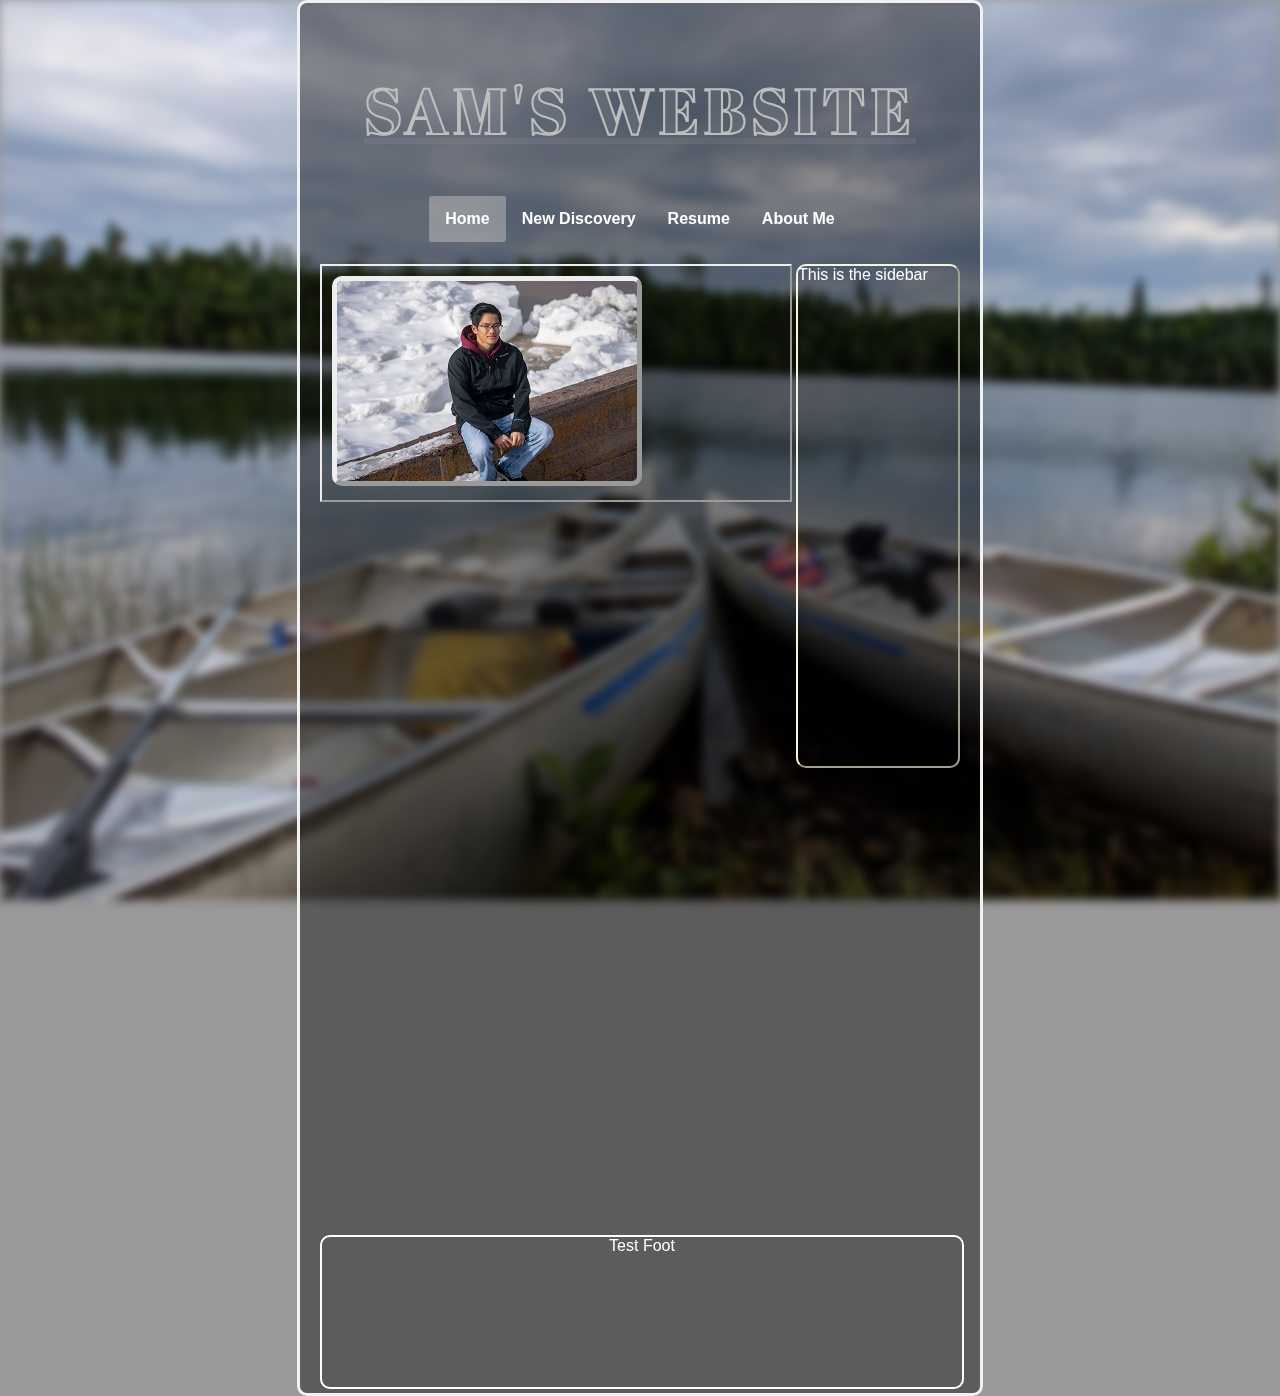
==== public_html/index.html @ 1bfb8dc7 "Added footer and sidebar" ====
<!DOCTYPE HTML>
<html>

    <head>
        <title>HELLO WORLD</title>
        <link rel="stylesheet" href="main.css">
    </head>
    <body>
        <div class="container">
            <div class="bg"></div>
            <h1 class="custom-header">SAM'S WEBSITE</h1>
            <div class="navBar">
                <ul class="nav">
                    <li><a class="active" href="index.html">Home</a></li>
                    <li><a href="news.html">New Discovery</a></li>
                    <li><a href="contact.html">Resume</a></li>
                    <li><a href="about-me.html">About Me</a></li>
                </ul>
            </div>
            <br>
            <div class="mainbody">
                <p>
                  <img class="biopic" src="iceHouseSmall.jpg" >
                </p>
            </div>
            <div class="sidebar">
                <p>This is the sidebar</p>
            </div>
            <div>
            <footer class="testFoot">Test Foot</footer>
            </div>
        </div>
    </body>
</html>
---- public_html/main.css ----
@import url(https://fonts.googleapis.com/css?family=Abril+Fatface);
html body{
    min-height: 150%;
}

html{
    background: rgb(0,0,0,.4);
    background-repeat: no-repeat;
    background-size: cover;
    background-position: center;
    font-family: sans-serif;
    margin: auto;
    height: 100%;
    width: 100%;
}


p{
    color: white;
    text-align: left;
    position: relative;
    margin: 0 auto;
}
body{
    background-color: rgb(0,0,0);
    background-color: rgba(0,0,0, 0.4);
    color: white;
    border: 3px solid #f1f1f1;
    border-radius: 10px;
    max-width: 50%;
    min-width: 50%;
    height: 100%;
    margin: auto;
    padding: 20px;
    text-align: center;
    font-family: sans-serif;
    overflow: auto;
}
ul{
    list-style-type: none;
    margin: 0;
    padding: 0;
    display: inline-block
}
li{
    float: left;
    margin: auto
}
li a{
    display: block;
    font-weight: bold;
    color: white;
    text-align: center;
    padding: 14px 16px;
    text-decoration: none;
    border-radius: 5%;
}

li a:hover{
    background-color: rgb(0,0,0,.5);
}
.bg{
    background: url(boatsSmall.jpg);
    background-attachment: fixed;
    -webkit-filter: blur(5px);
    -moz-filter: blur(5px);
    -o-filter: blur(5px);
    -ms-filter: blur(5px);
    -webkit-backface-visibility: hidden;
    -moz-backface-visibility:    hidden;
    -ms-backface-visibility:     hidden;
    filter: blur(5px);
    position: fixed;
    width: 100%;
    height: 100%;
    top: 0;
    left: 0;
    z-index: -1;
    background-repeat: no-repeat;
    background-size: cover;
    background-position: center;
}
.contact-info{
    text-align: center;
}
.email{
    color: white
}

.email:hover{
    color: rgb(0,0,0,.5);
}

.active{
    background-color: rgb(190,190,190,0.5);
}
.waterfall{
    border-radius: 8px;
    margin-right: 10px;
}
.custom-header{
    font-family: 'Abril Fatface', cursive;
    font-size: 4em;
    color: rgb(190, 190, 190);
    -webkit-text-fill-color: rgb(190,190,190,.1);
    -webkit-text-stroke-width: .1px;
    text-decoration: underline;
    letter-spacing: 5px;
}
.biopic{
    border: 5px;
    border-radius: 10px;
    border-style:outset;
}
.reusme-header{
  float: left;
}
.resume{
  width: 100%;
  height: 100%;
  float: left;
  text-align: left;
  align-content: center;
  font-family: 'Abril Fatface', cursive;
}
.left .right {
  color: #013993;
  width: 20px;
  height: 100%;
}
.left{
  float: left;
}
.right{
  float: right;
}
.stuff{
  display:block;
}
.sidebar{
    border: 2px;
    border-style:outset;
    border-color: beige;
    border-radius: 10px;
    width: 25%;
    height: 500px;
    float: right
}
.mainbody{
    padding: 10px;
    border: 2px;
    border-style: outset;
    float: left;
    min-width: 70%;
    min-height: 70%;
}
.testFoot{
    position: absolute;
    bottom: 0;
    border: 2px;
    border-radius: 10px;
    border-style: solid;
    height: 150px;
    width: 100%;
}
.container{
    position: relative;
    min-height: 98%;
    margin-bottom: 20px;
}
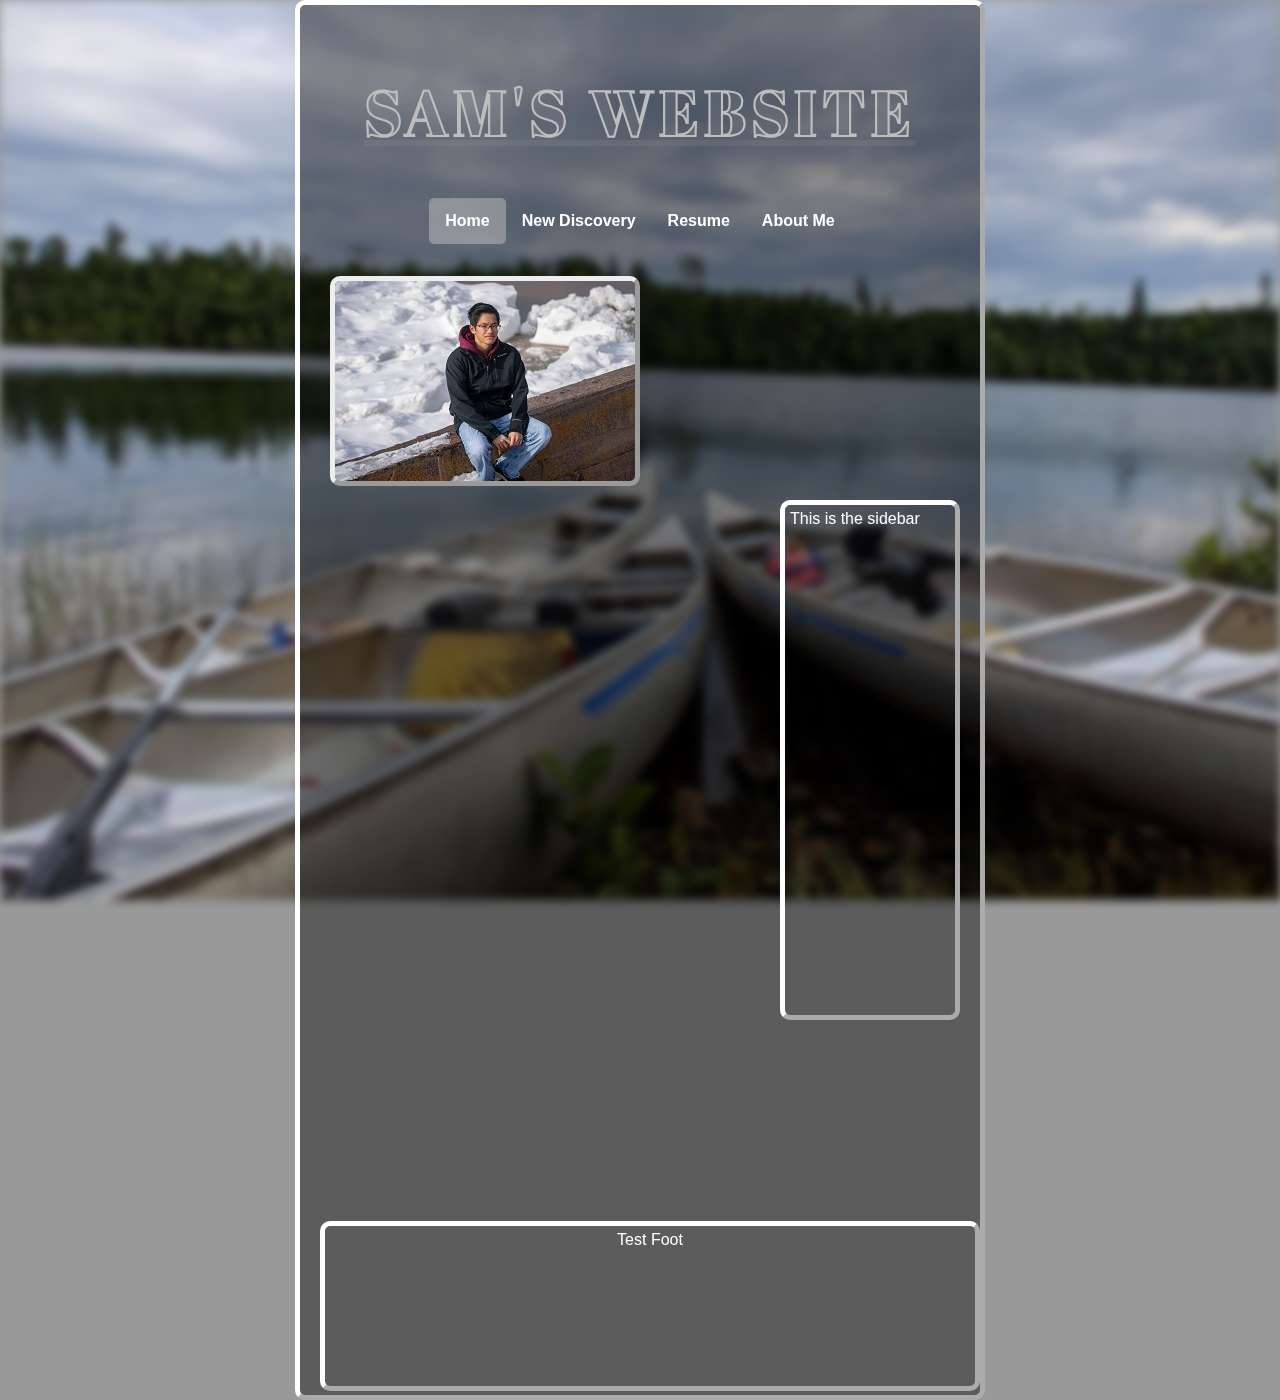
==== commit 8407bd3c: "Reformatted navbar" ====
--- a/public_html/index.html
+++ b/public_html/index.html
@@ -11,10 +11,10 @@
             <h1 class="custom-header">SAM'S WEBSITE</h1>
             <div class="navBar">
                 <ul class="nav">
-                    <li><a class="active" href="index.html">Home</a></li>
-                    <li><a href="news.html">New Discovery</a></li>
-                    <li><a href="contact.html">Resume</a></li>
-                    <li><a href="about-me.html">About Me</a></li>
+                    <li class="options"><a class="active button" href="index.html">Home</a></li>
+                    <li class="options"><a class="button" href="news.html">New Discovery</a></li>
+                    <li class="options"><a class="button" href="contact.html">Resume</a></li>
+                    <li class="options"><a class="button" href="about-me.html">About Me</a></li>
                 </ul>
             </div>
             <br>
--- a/public_html/main.css
+++ b/public_html/main.css
@@ -1,4 +1,5 @@
 @import url(https://fonts.googleapis.com/css?family=Abril+Fatface);
+
 html body{
     min-height: 150%;
 }
@@ -12,6 +13,8 @@
     margin: auto;
     height: 100%;
     width: 100%;
+    min-width: 70%;
+    overflow: auto;
 }
 
 
@@ -25,8 +28,6 @@
     background-color: rgb(0,0,0);
     background-color: rgba(0,0,0, 0.4);
     color: white;
-    border: 3px solid #f1f1f1;
-    border-radius: 10px;
     max-width: 50%;
     min-width: 50%;
     height: 100%;
@@ -34,29 +35,29 @@
     padding: 20px;
     text-align: center;
     font-family: sans-serif;
-    overflow: auto;
+    overflow:visible;
 }
-ul{
+.nav{
     list-style-type: none;
     margin: 0;
     padding: 0;
     display: inline-block
 }
-li{
+.options{
     float: left;
     margin: auto
 }
-li a{
+.button{
     display: block;
     font-weight: bold;
     color: white;
     text-align: center;
     padding: 14px 16px;
     text-decoration: none;
-    border-radius: 5%;
+    border-radius: 5px;
 }
 
-li a:hover{
+.button:hover{
     background-color: rgb(0,0,0,.5);
 }
 .bg{
@@ -80,23 +81,8 @@
     background-size: cover;
     background-position: center;
 }
-.contact-info{
-    text-align: center;
-}
-.email{
-    color: white
-}
-
-.email:hover{
-    color: rgb(0,0,0,.5);
-}
-
 .active{
     background-color: rgb(190,190,190,0.5);
-}
-.waterfall{
-    border-radius: 8px;
-    margin-right: 10px;
 }
 .custom-header{
     font-family: 'Abril Fatface', cursive;
@@ -112,54 +98,29 @@
     border-radius: 10px;
     border-style:outset;
 }
-.reusme-header{
-  float: left;
-}
-.resume{
-  width: 100%;
-  height: 100%;
-  float: left;
-  text-align: left;
-  align-content: center;
-  font-family: 'Abril Fatface', cursive;
-}
-.left .right {
-  color: #013993;
-  width: 20px;
-  height: 100%;
-}
-.left{
-  float: left;
-}
-.right{
-  float: right;
-}
-.stuff{
-  display:block;
+.testFoot, body, .sidebar{
+    border: 5px;
+    border-style:outset;
+    border-color: white;
+    border-radius: 10px;
 }
 .sidebar{
-    border: 2px;
-    border-style:outset;
-    border-color: beige;
-    border-radius: 10px;
     width: 25%;
+    padding: 5px;
     height: 500px;
     float: right
 }
 .mainbody{
     padding: 10px;
-    border: 2px;
-    border-style: outset;
     float: left;
     min-width: 70%;
     min-height: 70%;
+    overflow: visible;
 }
 .testFoot{
     position: absolute;
     bottom: 0;
-    border: 2px;
-    border-radius: 10px;
-    border-style: solid;
+    padding: 5px;
     height: 150px;
     width: 100%;
 }
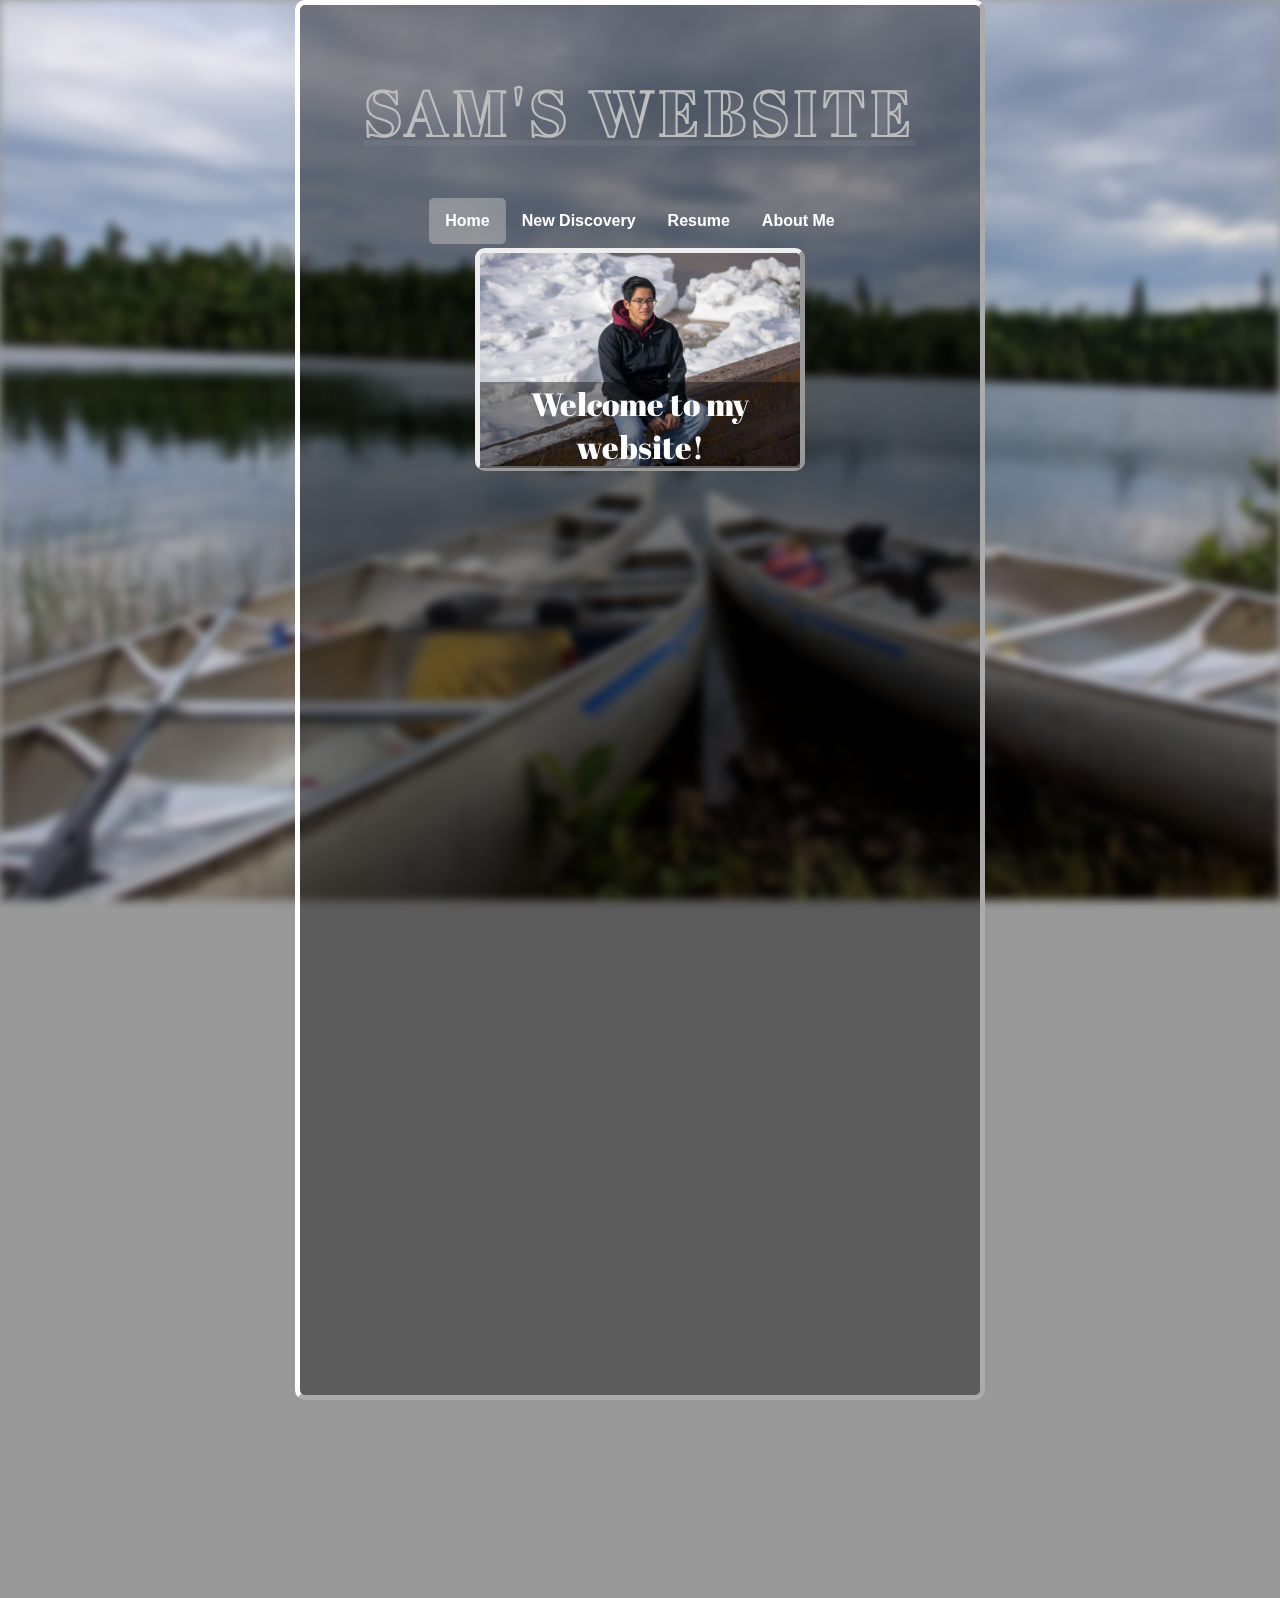
==== commit 0775b3ca: "Removed sidebar and footer" ====
--- a/public_html/index.html
+++ b/public_html/index.html
@@ -6,7 +6,6 @@
         <link rel="stylesheet" href="main.css">
     </head>
     <body>
-        <div class="container">
             <div class="bg"></div>
             <h1 class="custom-header">SAM'S WEBSITE</h1>
             <div class="navBar">
@@ -17,19 +16,13 @@
                     <li class="options"><a class="button" href="about-me.html">About Me</a></li>
                 </ul>
             </div>
-            <br>
             <div class="mainbody">
-                <p>
-                  <img class="biopic" src="iceHouseSmall.jpg" >
-                </p>
+                <div class="welcome">
+                    <img class="biopic" src="iceHouse.jpg">
+                    <div class="caption">Welcome to my website!</div>
+                </div>
+                <br>
             </div>
-            <div class="sidebar">
-                <p>This is the sidebar</p>
-            </div>
-            <div>
-            <footer class="testFoot">Test Foot</footer>
-            </div>
-        </div>
     </body>
 </html>
  --- a/public_html/main.css
+++ b/public_html/main.css
@@ -13,7 +13,7 @@
     margin: auto;
     height: 100%;
     width: 100%;
-    min-width: 70%;
+    min-width: 800px;
     overflow: auto;
 }
 
@@ -97,35 +97,38 @@
     border: 5px;
     border-radius: 10px;
     border-style:outset;
+    width: 50%
 }
-.testFoot, body, .sidebar{
+body{
     border: 5px;
     border-style:outset;
     border-color: white;
     border-radius: 10px;
 }
-.sidebar{
-    width: 25%;
-    padding: 5px;
-    height: 500px;
-    float: right
-}
 .mainbody{
-    padding: 10px;
-    float: left;
-    min-width: 70%;
-    min-height: 70%;
+    min-width: 100%;
+    min-height: 100%;
     overflow: visible;
 }
-.testFoot{
-    position: absolute;
-    bottom: 0;
-    padding: 5px;
-    height: 150px;
-    width: 100%;
-}
 .container{
+    margin: 0;
+    padding: 0;
     position: relative;
     min-height: 98%;
     margin-bottom: 20px;
 }
+.welcome{
+    position: relative;
+    text-align: center;
+    color: white;
+}
+.caption{
+    background: rgb(0,0,0,.4);
+    position: relative;
+    font-family: 'Abril Fatface', cursive;
+    font-size: 2.5vw;
+    width: 50%;
+    height: 25%;
+    left: 25%;
+    bottom: 7.25vw;
+}
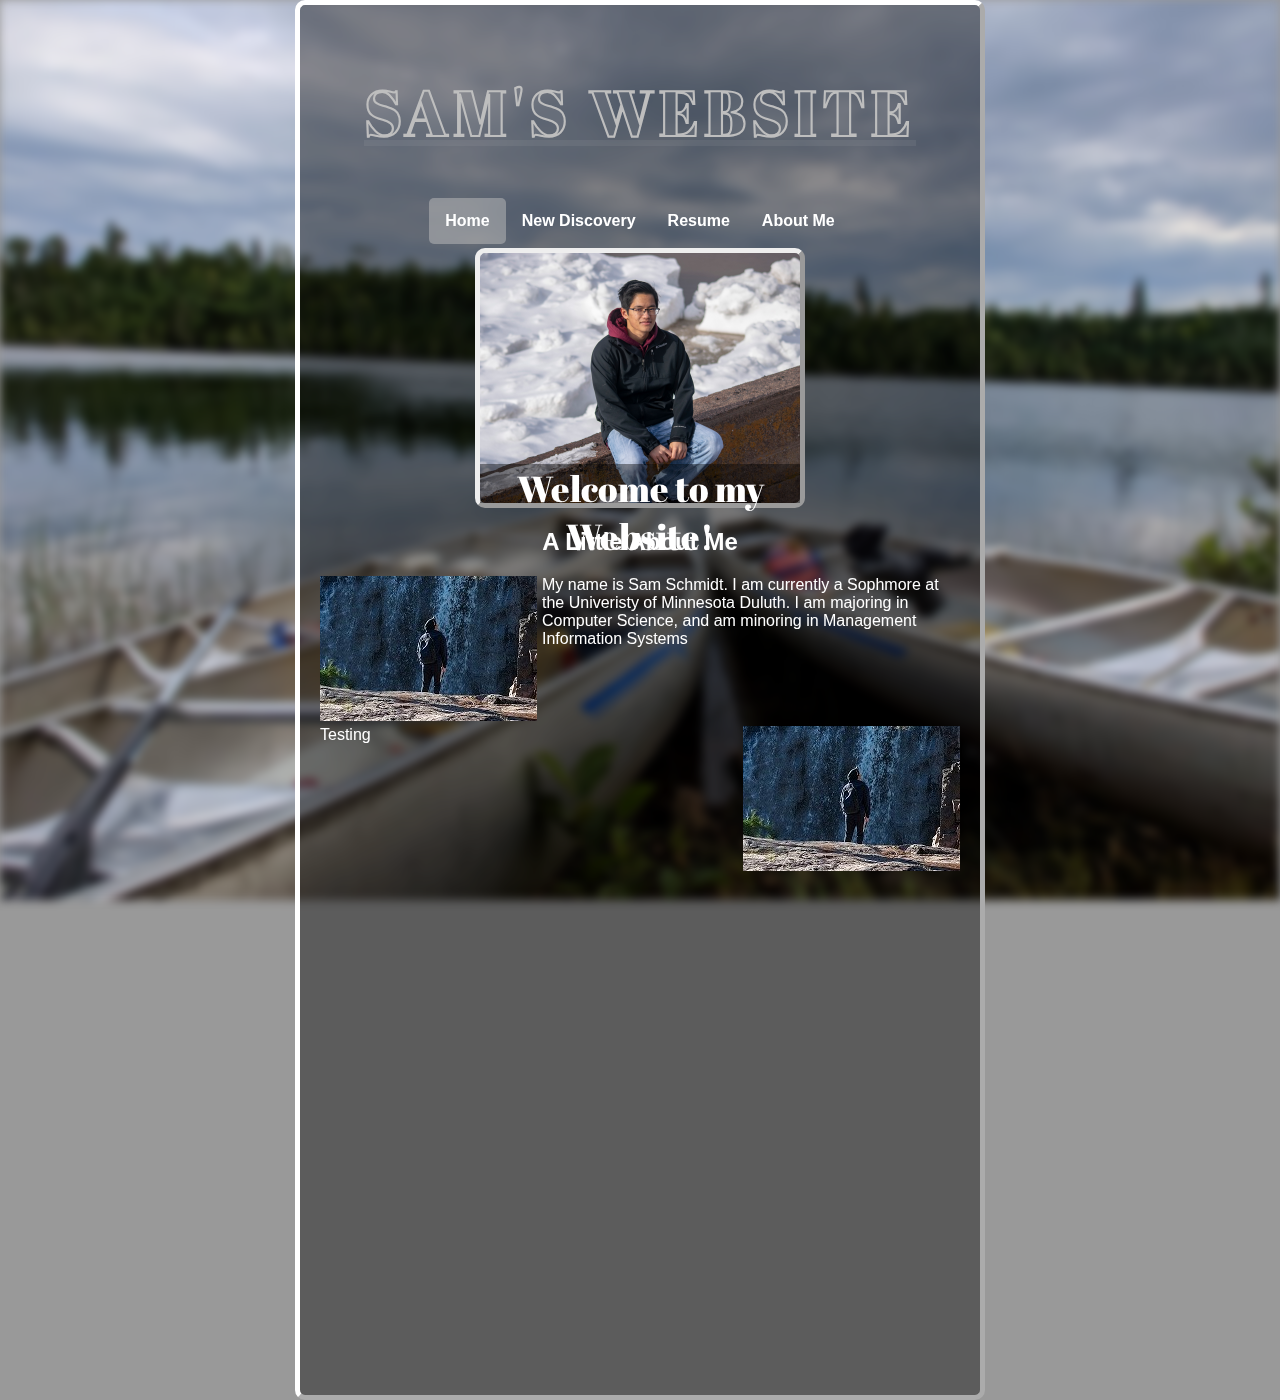
==== commit d0327ccc: "Working on homepage" ====
--- a/public_html/index.html
+++ b/public_html/index.html
@@ -6,23 +6,36 @@
         <link rel="stylesheet" href="main.css">
     </head>
     <body>
+        <div class="container">
             <div class="bg"></div>
             <h1 class="custom-header">SAM'S WEBSITE</h1>
             <div class="navBar">
                 <ul class="nav">
                     <li class="options"><a class="active button" href="index.html">Home</a></li>
-                    <li class="options"><a class="button" href="news.html">New Discovery</a></li>
-                    <li class="options"><a class="button" href="contact.html">Resume</a></li>
+                    <li class="options"><a class="button" href="discovery.html">New Discovery</a></li>
+                    <li class="options"><a class="button" href="resume.html">Resume</a></li>
                     <li class="options"><a class="button" href="about-me.html">About Me</a></li>
                 </ul>
             </div>
             <div class="mainbody">
+                <!--
                 <div class="welcome">
                     <img class="biopic" src="iceHouse.jpg">
                     <div class="caption">Welcome to my website!</div>
                 </div>
-                <br>
+                -->
+                <div class="other">
+                    <p class="otherText">Welcome to my Website!</p>
+                </div>
+                <div>
+                    <h2>A Little About Me</h2>
+                    <p><img src="waterfallSmall.jpg" style="float: left;margin-right: 5px;margin-bottom: 5px;">My name is Sam Schmidt. I am currently a Sophmore at the Univeristy of Minnesota Duluth. I am majoring in Computer Science, and am minoring in Management Information Systems</p>
+                </div>
+                <div style="clear: left">
+                    <p><img src="waterfallSmall.jpg" style="float: right"> Testing</p>
+                </div>
             </div>
+        </div>
     </body>
 </html>
  --- a/public_html/main.css
+++ b/public_html/main.css
@@ -27,6 +27,10 @@
 body{
     background-color: rgb(0,0,0);
     background-color: rgba(0,0,0, 0.4);
+    border: 5px;
+    border-style:outset;
+    border-color: white;
+    border-radius: 10px;
     color: white;
     max-width: 50%;
     min-width: 50%;
@@ -97,13 +101,7 @@
     border: 5px;
     border-radius: 10px;
     border-style:outset;
-    width: 50%
-}
-body{
-    border: 5px;
-    border-style:outset;
-    border-color: white;
-    border-radius: 10px;
+    width: 50%;
 }
 .mainbody{
     min-width: 100%;
@@ -120,6 +118,7 @@
 .welcome{
     position: relative;
     text-align: center;
+    max-height: 350px; 
     color: white;
 }
 .caption{
@@ -132,3 +131,34 @@
     left: 25%;
     bottom: 7.25vw;
 }
+.resumeLink:link{
+    color:aqua
+}
+.resumeLink:visited{
+    color:cornflowerblue
+}
+.other{
+    border: 5px;
+    border-style: outset;
+    border-radius: 10px;
+    background-image: url(iceHouse.jpg);
+    background-size: cover;
+    background-position: center;
+    height: 250px;
+    width: 50%;
+    margin: 0 auto;
+    background-repeat: no-repeat;
+    font-family: 'Abril Fatface', cursive;
+    font-size: 36px;
+    position: relative;
+}
+.otherText{
+    text-align: center;
+    position: absolute;
+    bottom: 0;
+    width: 100%;
+    height: 3vw;
+    background-color: rgba(0,0,0, 0.4);
+    display: table-cell;
+    vertical-align: middle;
+}
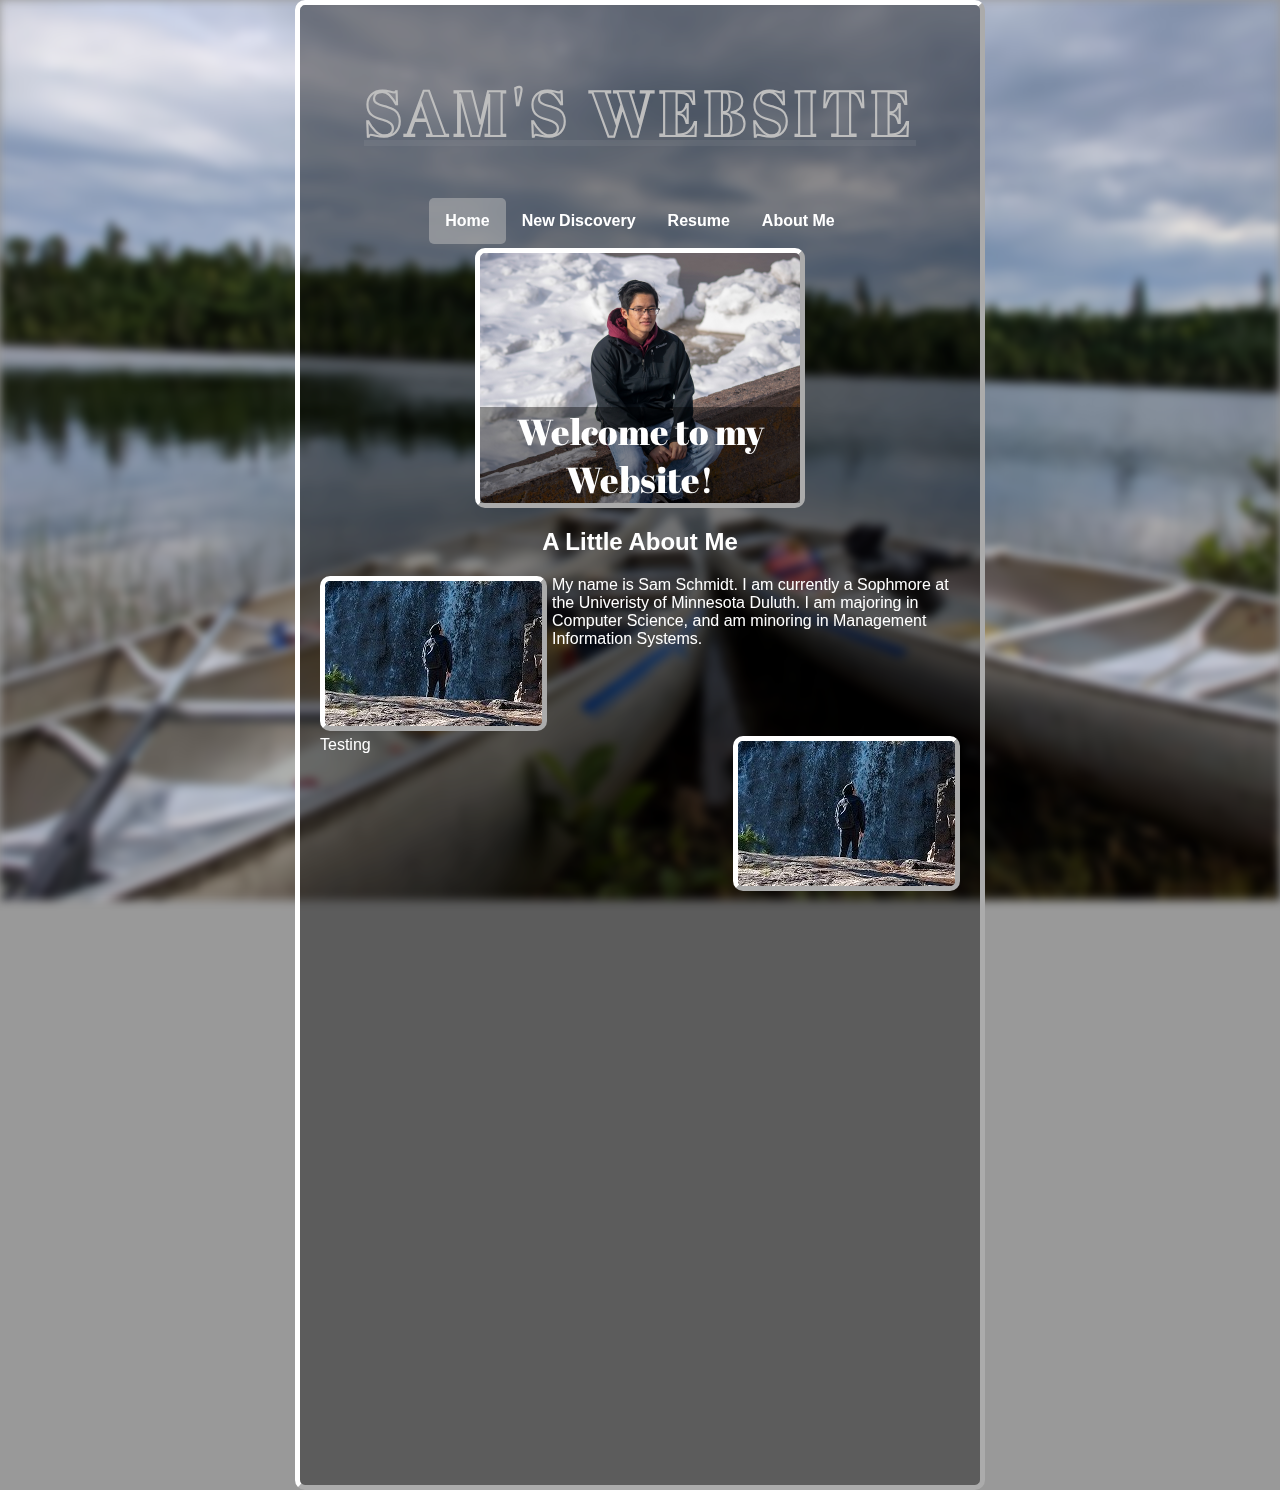
==== commit f0bc2783: "Fixed height and homepage welcome text" ====
--- a/public_html/index.html
+++ b/public_html/index.html
@@ -29,7 +29,7 @@
                 </div>
                 <div>
                     <h2>A Little About Me</h2>
-                    <p><img src="waterfallSmall.jpg" style="float: left;margin-right: 5px;margin-bottom: 5px;">My name is Sam Schmidt. I am currently a Sophmore at the Univeristy of Minnesota Duluth. I am majoring in Computer Science, and am minoring in Management Information Systems</p>
+                    <p><img src="waterfallSmall.jpg" style="float: left;margin-right: 5px;margin-bottom: 5px;">My name is Sam Schmidt. I am currently a Sophmore at the Univeristy of Minnesota Duluth. I am majoring in Computer Science, and am minoring in Management Information Systems.</p>
                 </div>
                 <div style="clear: left">
                     <p><img src="waterfallSmall.jpg" style="float: right"> Testing</p>
--- a/public_html/main.css
+++ b/public_html/main.css
@@ -1,9 +1,14 @@
 @import url(https://fonts.googleapis.com/css?family=Abril+Fatface);
 
-html body{
-    min-height: 150%;
+img, body, .other{
+    border: 5px;
+    border-style:outset;
+    border-color: white;
+    border-radius: 10px;
 }
-
+html, body{
+    min-height: 1440px;
+}
 html{
     background: rgb(0,0,0,.4);
     background-repeat: no-repeat;
@@ -27,10 +32,7 @@
 body{
     background-color: rgb(0,0,0);
     background-color: rgba(0,0,0, 0.4);
-    border: 5px;
-    border-style:outset;
-    border-color: white;
-    border-radius: 10px;
+    
     color: white;
     max-width: 50%;
     min-width: 50%;
@@ -104,6 +106,7 @@
     width: 50%;
 }
 .mainbody{
+    height: 100%;
     min-width: 100%;
     min-height: 100%;
     overflow: visible;
@@ -138,9 +141,6 @@
     color:cornflowerblue
 }
 .other{
-    border: 5px;
-    border-style: outset;
-    border-radius: 10px;
     background-image: url(iceHouse.jpg);
     background-size: cover;
     background-position: center;
@@ -155,10 +155,10 @@
 .otherText{
     text-align: center;
     position: absolute;
-    bottom: 0;
+    bottom: 0%;
     width: 100%;
-    height: 3vw;
+    height: auto;
+    min-height: 3vw;
     background-color: rgba(0,0,0, 0.4);
     display: table-cell;
-    vertical-align: middle;
 }
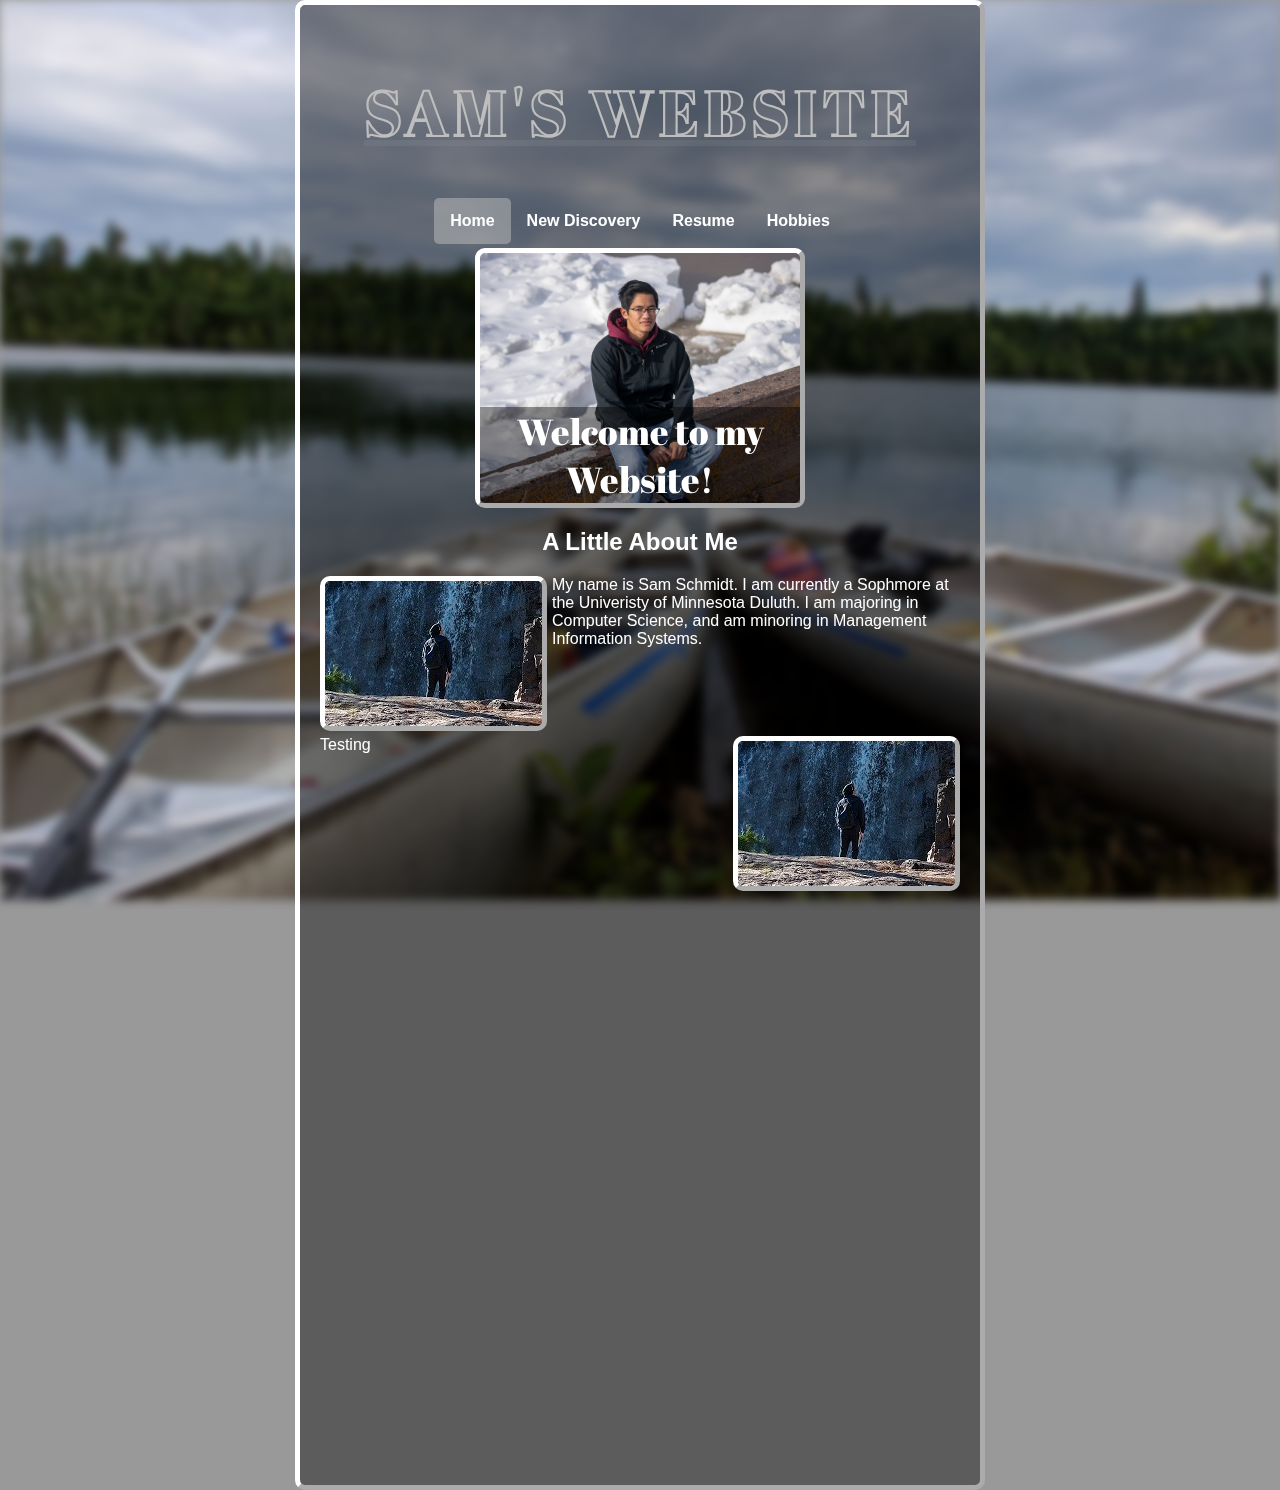
==== commit 69f1941a: "Renamed About Me to Hobbies" ====
--- a/public_html/index.html
+++ b/public_html/index.html
@@ -14,7 +14,7 @@
                     <li class="options"><a class="active button" href="index.html">Home</a></li>
                     <li class="options"><a class="button" href="discovery.html">New Discovery</a></li>
                     <li class="options"><a class="button" href="resume.html">Resume</a></li>
-                    <li class="options"><a class="button" href="about-me.html">About Me</a></li>
+                    <li class="options"><a class="button" href="hobbies.html">Hobbies</a></li>
                 </ul>
             </div>
             <div class="mainbody">
--- a/public_html/main.css
+++ b/public_html/main.css
@@ -8,6 +8,7 @@
 }
 html, body{
     min-height: 1440px;
+    min-width: 800px
 }
 html{
     background: rgb(0,0,0,.4);
@@ -143,14 +144,16 @@
 .other{
     background-image: url(iceHouse.jpg);
     background-size: cover;
-    background-position: center;
+    background-position: top;
     height: 250px;
+    max-height: 60%;
     width: 50%;
     margin: 0 auto;
     background-repeat: no-repeat;
     font-family: 'Abril Fatface', cursive;
     font-size: 36px;
     position: relative;
+    overflow: visible;
 }
 .otherText{
     text-align: center;
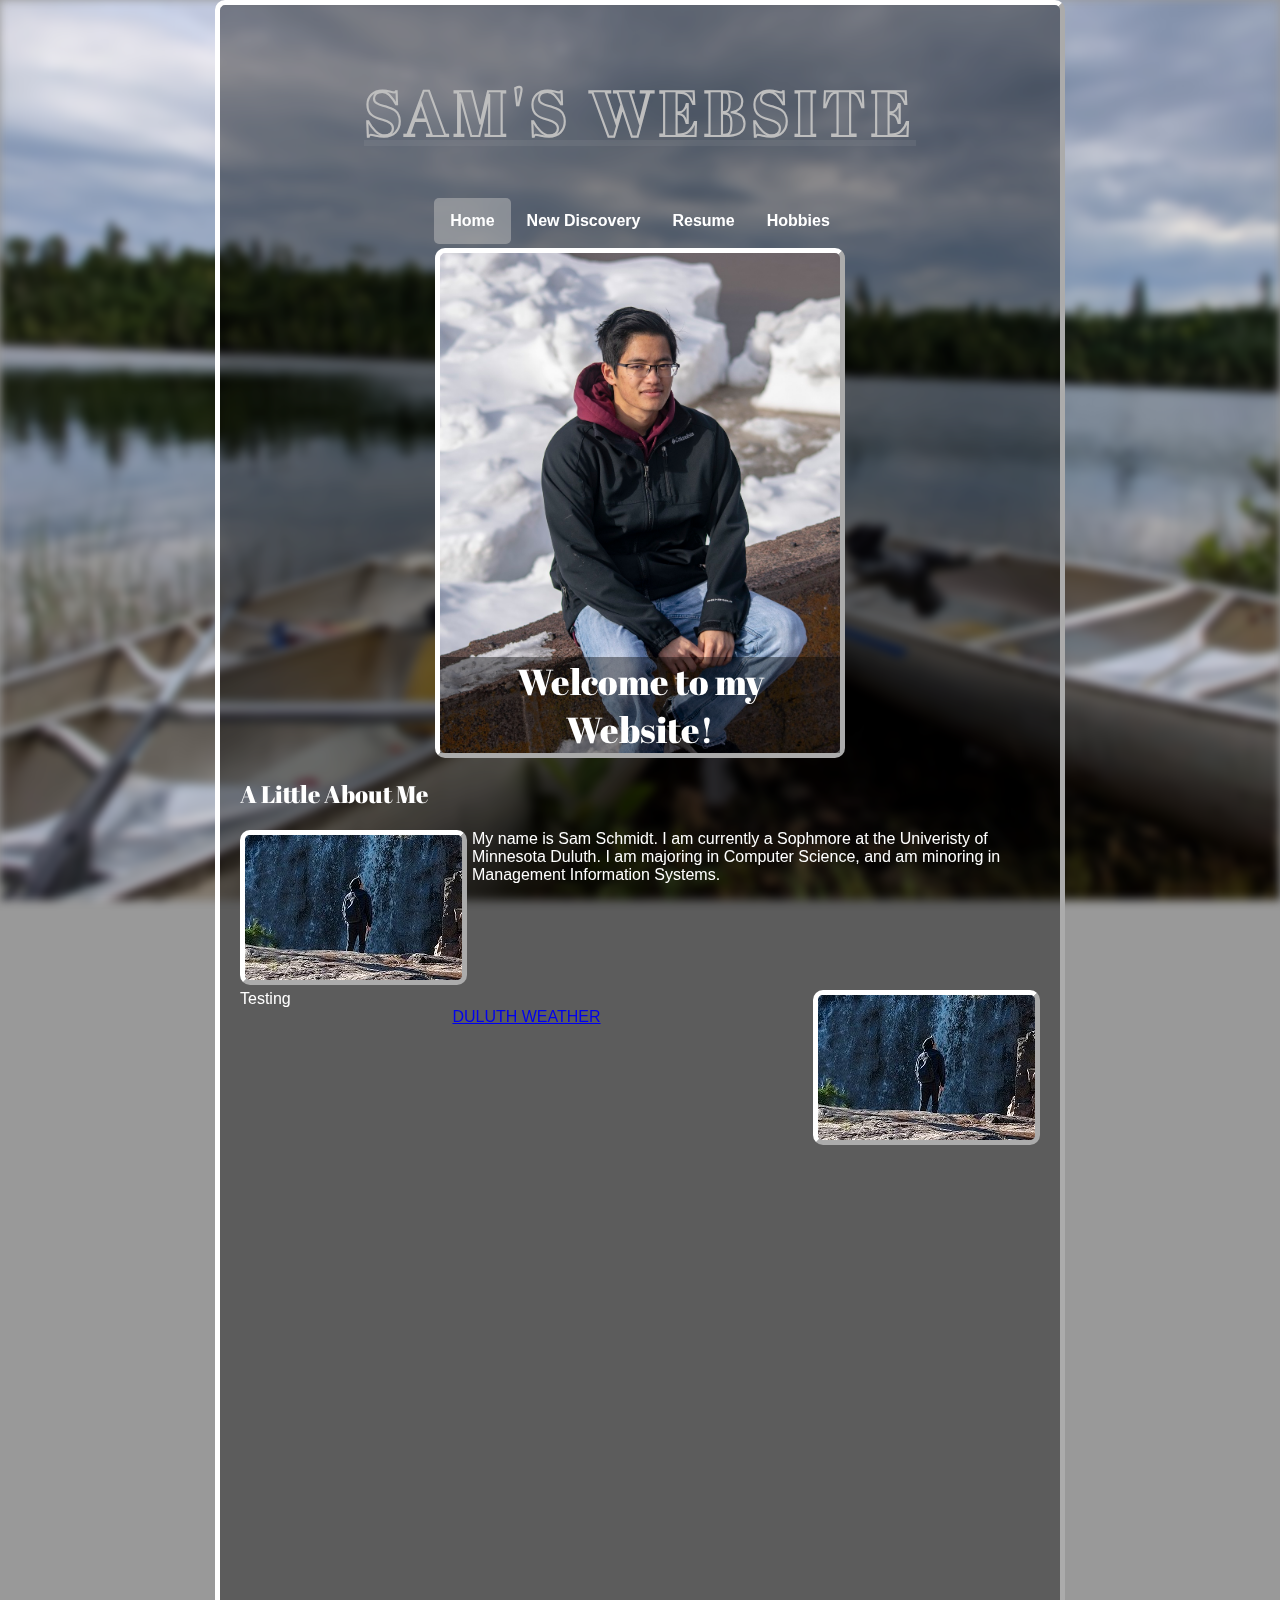
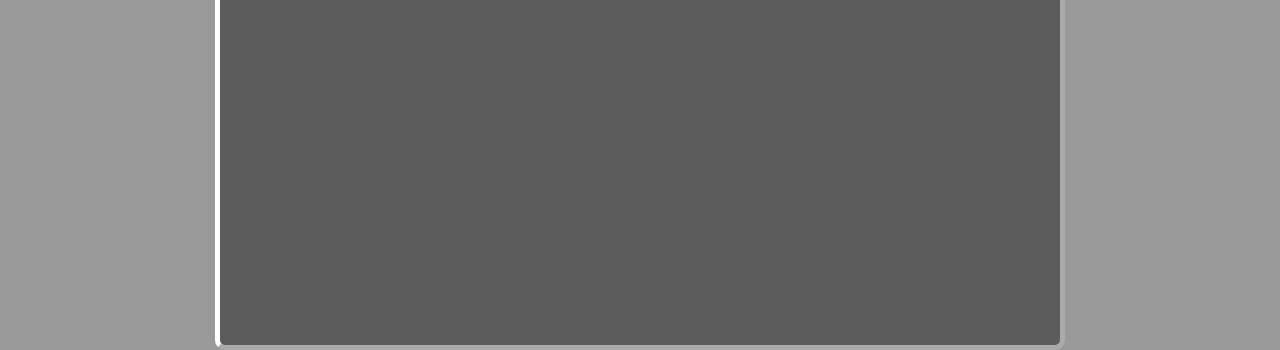
==== commit 76247bd2: "Added embellishments" ====
--- a/public_html/index.html
+++ b/public_html/index.html
@@ -5,7 +5,7 @@
         <title>HELLO WORLD</title>
         <link rel="stylesheet" href="main.css">
     </head>
-    <body>
+    <body style="height: 1900px">
         <div class="container">
             <div class="bg"></div>
             <h1 class="custom-header">SAM'S WEBSITE</h1>
@@ -34,6 +34,11 @@
                 <div style="clear: left">
                     <p><img src="waterfallSmall.jpg" style="float: right"> Testing</p>
                 </div>
+                <a class="weatherwidget-io" href="https://forecast7.com/en/47d08n92d01/55803/?unit=us" data-label_1="DULUTH" data-label_2="WEATHER" data-theme="original" style="clear: both">DULUTH WEATHER</a>
+                <script>
+                !function(d,s,id){var js,fjs=d.getElementsByTagName(s)[0];if(!d.getElementById(id)){js=d.createElement(s);js.id=id;js.src='https://weatherwidget.io/js/widget.min.js';fjs.parentNode.insertBefore(js,fjs);}}(document,'script','weatherwidget-io-js');
+                </script>
+                <iframe width="100%" height="650" frameborder="0" class="rssdog" src="https://www.redditp.com/r/motivation"></iframe>
             </div>
         </div>
     </body>
--- a/public_html/main.css
+++ b/public_html/main.css
@@ -1,6 +1,6 @@
 @import url(https://fonts.googleapis.com/css?family=Abril+Fatface);
 
-img, body, .other{
+img, body, .other, .biopic{
     border: 5px;
     border-style:outset;
     border-color: white;
@@ -8,7 +8,7 @@
 }
 html, body{
     min-height: 1440px;
-    min-width: 800px
+    min-width: 800px;
 }
 html{
     background: rgb(0,0,0,.4);
@@ -19,24 +19,27 @@
     margin: auto;
     height: 100%;
     width: 100%;
-    min-width: 800px;
     overflow: auto;
 }
-
-
 p{
     color: white;
     text-align: left;
     position: relative;
     margin: 0 auto;
 }
+h1, h2{
+  font-family: 'Abril Fatface', cursive;
+}
+h2{
+    text-align: left;
+    font-weight: 100;
+}
 body{
     background-color: rgb(0,0,0);
     background-color: rgba(0,0,0, 0.4);
-    
     color: white;
     max-width: 50%;
-    min-width: 50%;
+    /*min-width: 50%;*/
     height: 100%;
     margin: auto;
     padding: 20px;
@@ -48,7 +51,7 @@
     list-style-type: none;
     margin: 0;
     padding: 0;
-    display: inline-block
+    display: inline-block;
 }
 .options{
     float: left;
@@ -101,9 +104,6 @@
     letter-spacing: 5px;
 }
 .biopic{
-    border: 5px;
-    border-radius: 10px;
-    border-style:outset;
     width: 50%;
 }
 .mainbody{
@@ -141,11 +141,9 @@
 .resumeLink:visited{
     color:cornflowerblue
 }
-.other{
-    background-image: url(iceHouse.jpg);
-    background-size: cover;
+.other, .mongo, .nodejs{
     background-position: top;
-    height: 250px;
+    height: 500px;
     max-height: 60%;
     width: 50%;
     margin: 0 auto;
@@ -155,7 +153,15 @@
     position: relative;
     overflow: visible;
 }
-.otherText{
+.mongo, .nodejs{
+    background-size: contain;
+}
+.other{
+    background-image: url(iceHouse.jpg);
+    background-size: cover;
+}
+.otherText, .mongoText, .nodejsText{
+    padding: 0 auto;
     text-align: center;
     position: absolute;
     bottom: 0%;
@@ -165,3 +171,18 @@
     background-color: rgba(0,0,0, 0.4);
     display: table-cell;
 }
+.nodejsText{
+    height: ;
+}
+.mongo{
+    background-image: url(mongodb.png);
+}
+.nodejs{
+    background-image: url(nodejs-new-pantone-black.png);
+}
+.bullets{
+    text-align: left;
+}
+.center{
+    margin: auto;
+}
